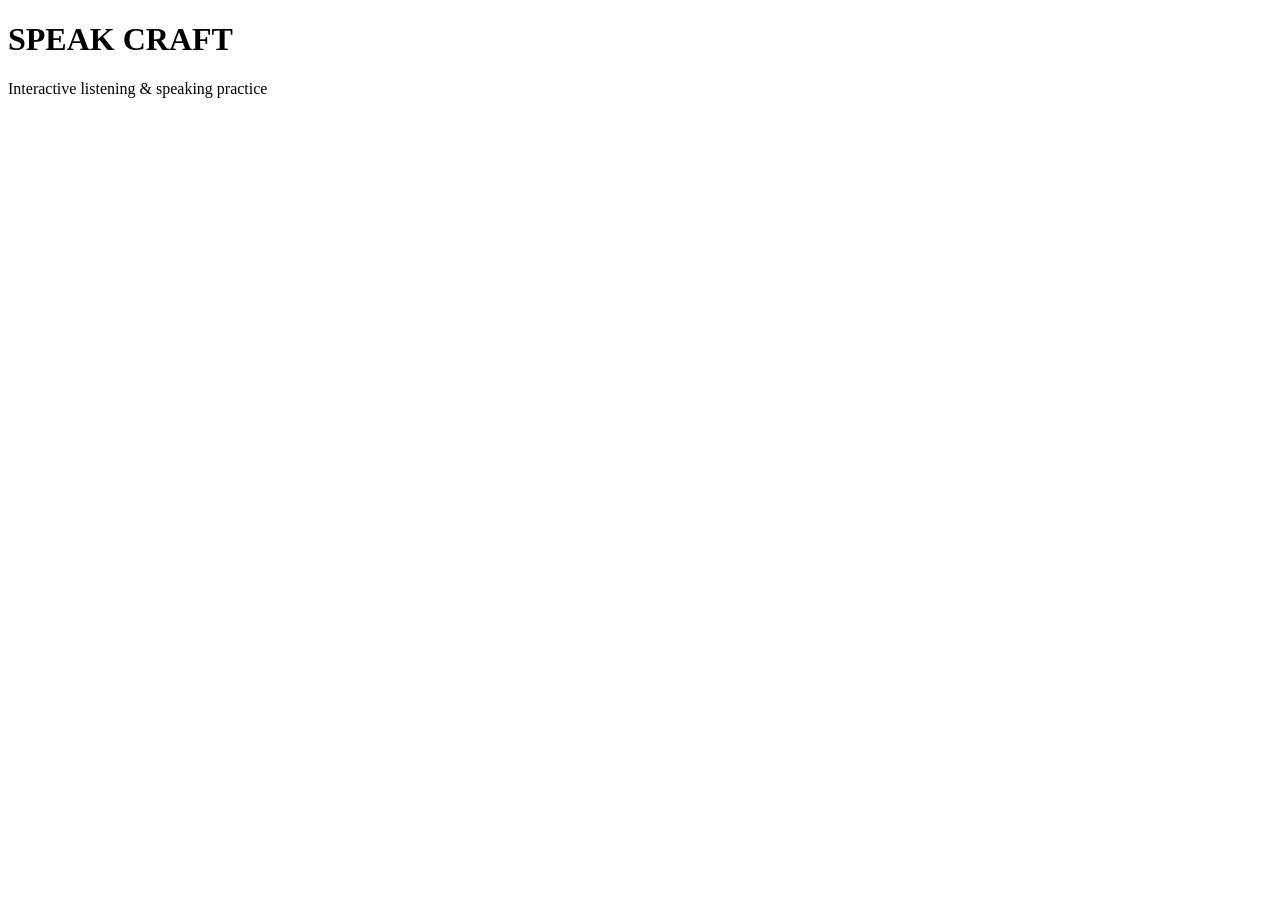
==== index.html @ 2a425ad0 "Add files via upload" ====
<!doctype html>
<html lang="es">
  <head>
    <meta name="viewport" content="width=device-width, initial-scale=1.0" />
    <meta charset="UTF-8" />
    <title>Bienvenido - SpeakCraft</title>
    <link rel="stylesheet" href="css/bienvenido.css" />
  </head>

  <body class="welcome-body">
    <div class="welcome-container">
      <h1>SPEAK <span>CRAFT</span></h1>
      <p>Interactive listening & speaking practice</p>
      <div class="loader"></div>
    </div>

    <script>
      // Redirección automática después de 3 segundos
      setTimeout(() => {
        window.location.href = "principal.html";
      }, 3000);
    </script>
  </body>
</html>
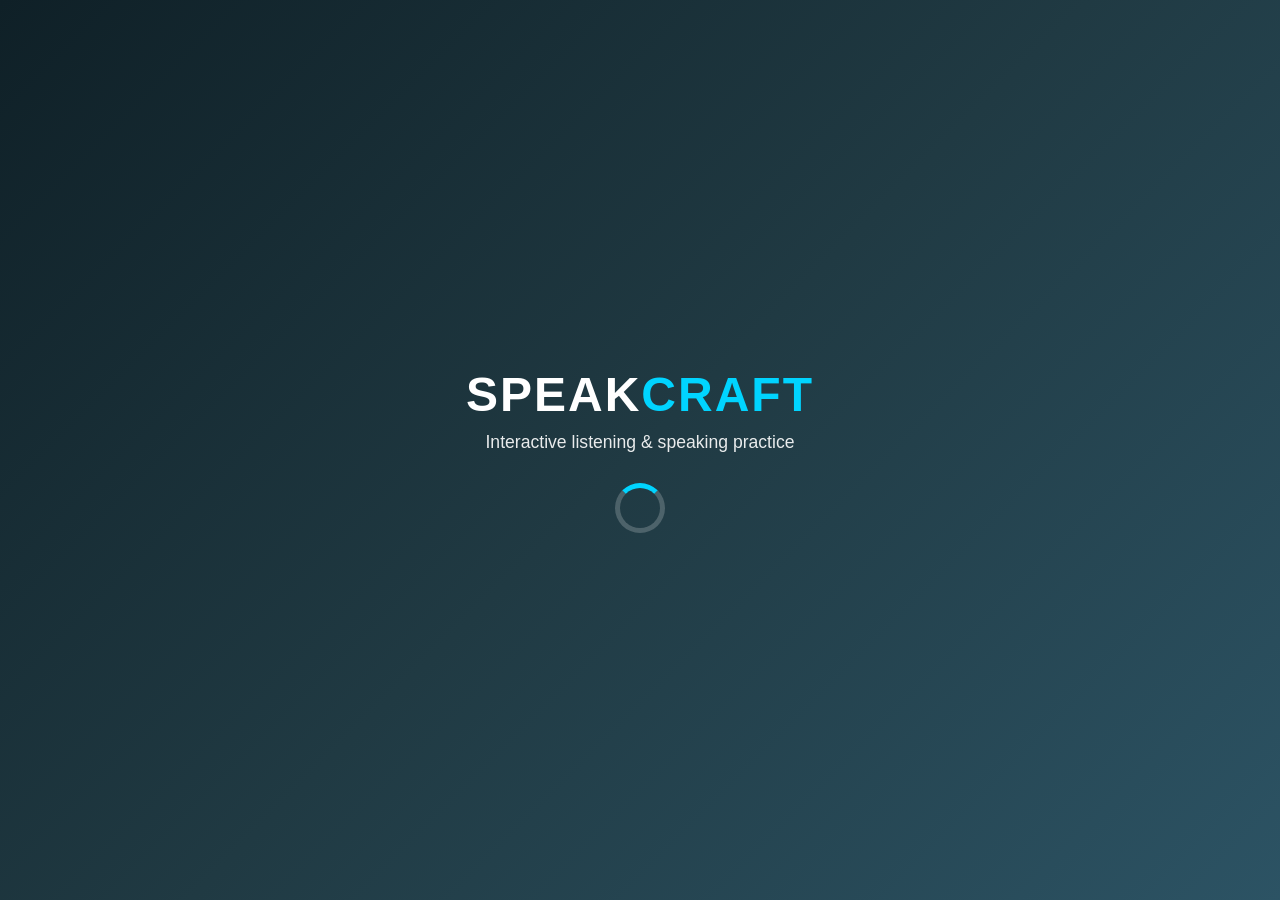
==== commit dc7e4b63: "Add files via upload arreglos" ====
--- a/index.html
+++ b/index.html
@@ -9,7 +9,7 @@
 
   <body class="welcome-body">
     <div class="welcome-container">
-      <h1>SPEAK <span>CRAFT</span></h1>
+      <h1>SPEAK<span>CRAFT</span></h1>
       <p>Interactive listening & speaking practice</p>
       <div class="loader"></div>
     </div>
--- a/css/bienvenido.css
+++ b/css/bienvenido.css
@@ -0,0 +1,107 @@
+/* ======================
+   RESET GENERAL
+====================== */
+* {
+  margin: 0;
+  padding: 0;
+  box-sizing: border-box;
+  font-family: "Segoe UI", sans-serif;
+}
+
+/* ======================
+   WELCOME SCREEN
+====================== */
+.welcome-body {
+  background: linear-gradient(135deg, #0f2027, #203a43, #2c5364);
+  height: 100vh;
+  display: flex;
+  justify-content: center;
+  align-items: center;
+}
+
+.welcome-container {
+  text-align: center;
+  color: #fff;
+  animation: fadeIn 1.5s ease-in-out;
+}
+
+.welcome-container h1 {
+  font-size: 3rem;
+  letter-spacing: 2px;
+}
+
+.welcome-container h1 span {
+  color: #00d4ff;
+}
+
+.welcome-container p {
+  margin-top: 10px;
+  font-size: 1.1rem;
+  opacity: 0.9;
+}
+
+/* Loader */
+.loader {
+  margin: 30px auto 0;
+  width: 50px;
+  height: 50px;
+  border: 5px solid rgba(255, 255, 255, 0.2);
+  border-top: 5px solid #00d4ff;
+  border-radius: 50%;
+  animation: spin 1s linear infinite;
+}
+
+/* Animaciones */
+@keyframes spin {
+  to {
+    transform: rotate(360deg);
+  }
+}
+
+@keyframes fadeIn {
+  from {
+    opacity: 0;
+    transform: scale(0.95);
+  }
+  to {
+    opacity: 1;
+    transform: scale(1);
+  }
+}
+
+@media (max-width: 768px) {
+  .steps-container {
+    flex-direction: column;
+  }
+}
+
+/* =========================
+   RESPONSIVE DESIGN
+   ========================= */
+
+@media (max-width: 768px) {
+  body {
+    display: block;
+  }
+
+  .sidebar {
+    width: 100%;
+    height: auto;
+    position: relative;
+  }
+
+  .main-content {
+    margin-left: 0;
+    width: 100%;
+    padding: 20px;
+  }
+
+  .hero-card {
+    flex-direction: column;
+  }
+
+  .hero-card img {
+    width: 100%;
+    height: auto;
+  }
+}
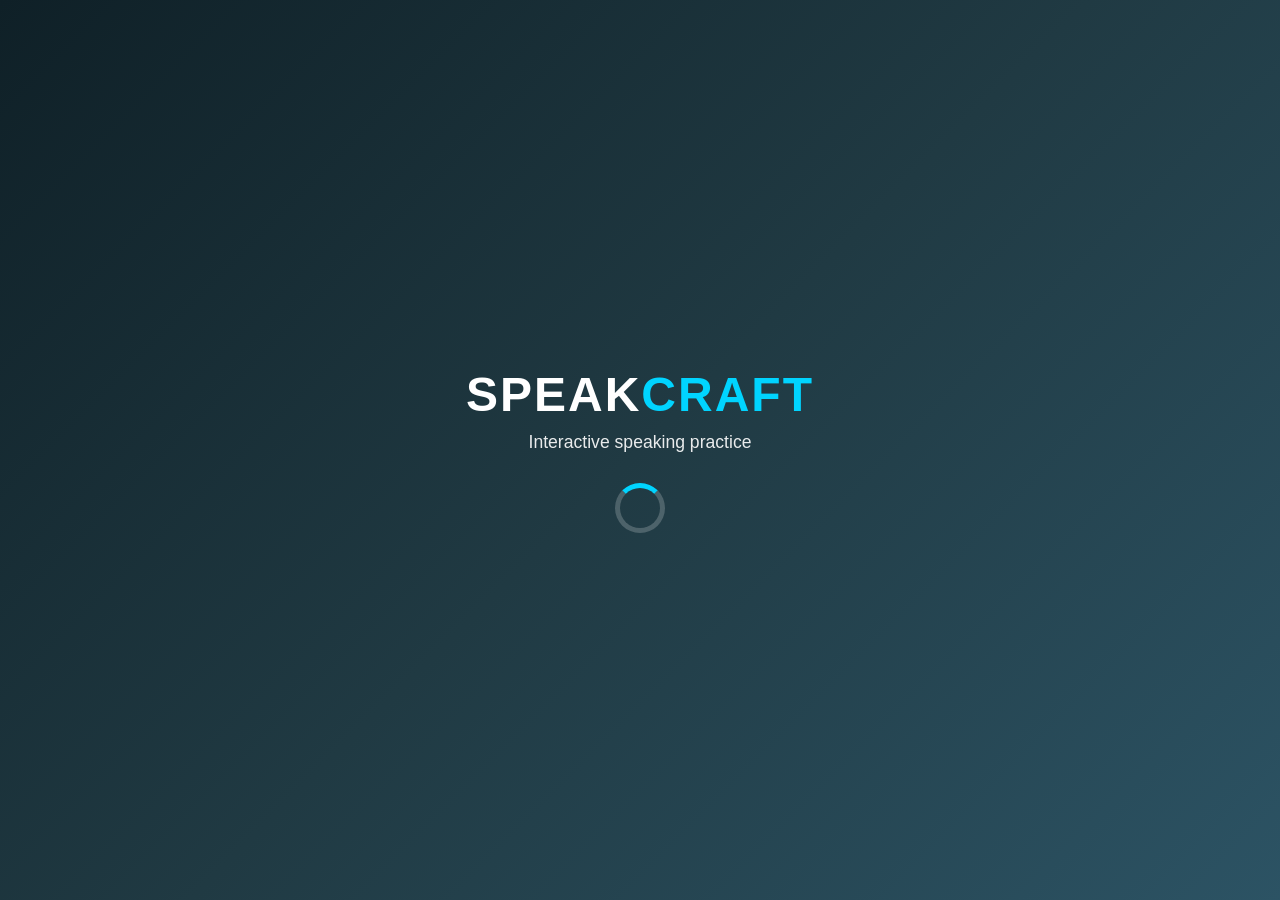
==== commit d43544de: "Add files via upload nuevos arreglos" ====
--- a/index.html
+++ b/index.html
@@ -10,7 +10,7 @@
   <body class="welcome-body">
     <div class="welcome-container">
       <h1>SPEAK<span>CRAFT</span></h1>
-      <p>Interactive listening & speaking practice</p>
+      <p>Interactive speaking practice</p>
       <div class="loader"></div>
     </div>
 
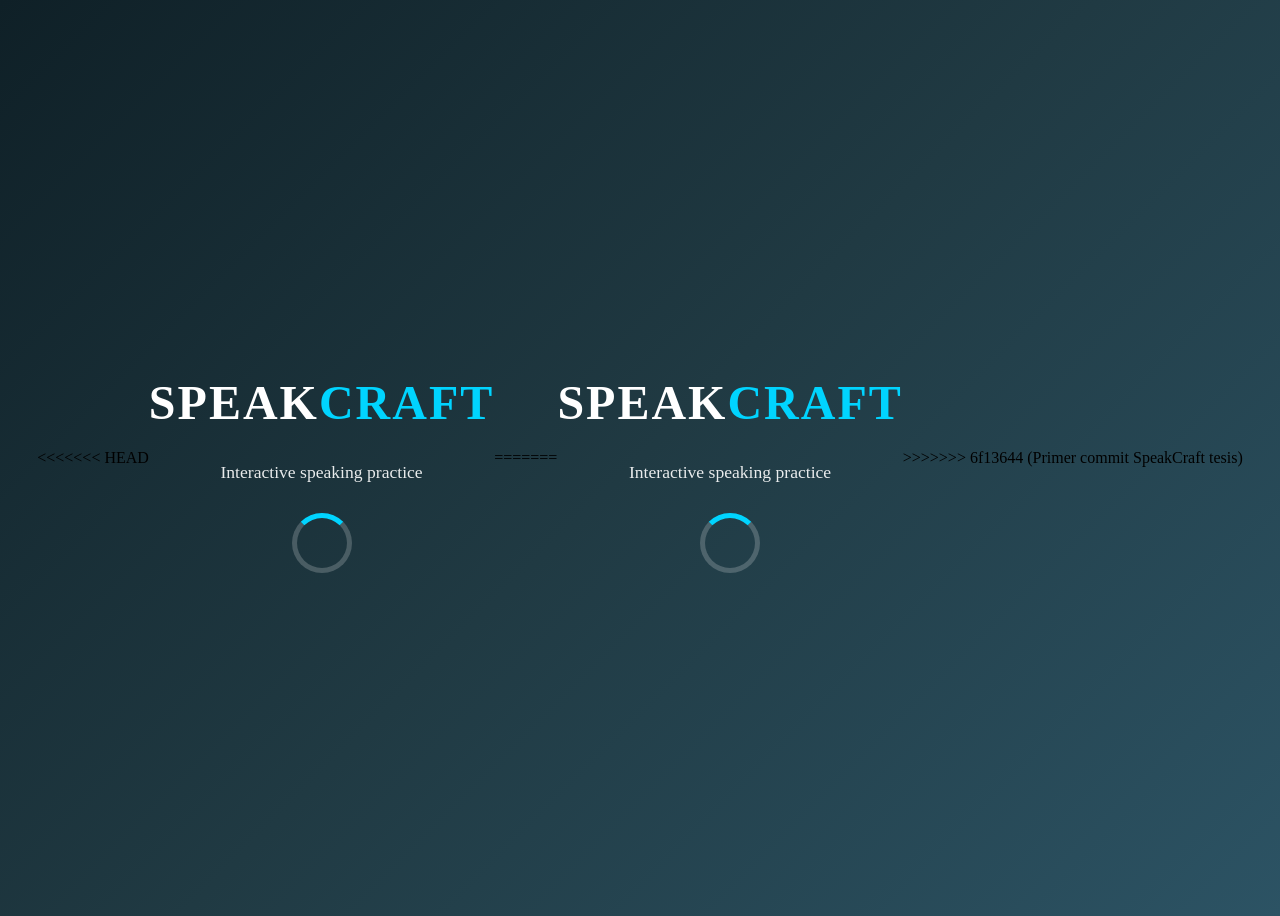
==== commit 8102a1b4: "Resolver conflicto SpeakCraft" ====
--- a/index.html
+++ b/index.html
@@ -1,3 +1,4 @@
+<<<<<<< HEAD
 <!doctype html>
 <html lang="es">
   <head>
@@ -22,3 +23,29 @@
     </script>
   </body>
 </html>
+=======
+<!doctype html>
+<html lang="es">
+  <head>
+    <meta name="viewport" content="width=device-width, initial-scale=1.0" />
+    <meta charset="UTF-8" />
+    <title>Bienvenido - SpeakCraft</title>
+    <link rel="stylesheet" href="css/bienvenido.css" />
+  </head>
+
+  <body class="welcome-body">
+    <div class="welcome-container">
+      <h1>SPEAK<span>CRAFT</span></h1>
+      <p>Interactive speaking practice</p>
+      <div class="loader"></div>
+    </div>
+
+    <script>
+      // Redirección automática después de 3 segundos
+      setTimeout(() => {
+        window.location.href = "principal.html";
+      }, 3000);
+    </script>
+  </body>
+</html>
+>>>>>>> 6f13644 (Primer commit SpeakCraft tesis)
--- a/css/bienvenido.css
+++ b/css/bienvenido.css
@@ -1,3 +1,4 @@
+<<<<<<< HEAD
 /* ======================
    RESET GENERAL
 ====================== */
@@ -105,3 +106,112 @@
     height: auto;
   }
 }
+=======
+/* ======================
+   RESET GENERAL
+====================== */
+* {
+  margin: 0;
+  padding: 0;
+  box-sizing: border-box;
+  font-family: "Segoe UI", sans-serif;
+}
+
+/* ======================
+   WELCOME SCREEN
+====================== */
+.welcome-body {
+  background: linear-gradient(135deg, #0f2027, #203a43, #2c5364);
+  height: 100vh;
+  display: flex;
+  justify-content: center;
+  align-items: center;
+}
+
+.welcome-container {
+  text-align: center;
+  color: #fff;
+  animation: fadeIn 1.5s ease-in-out;
+}
+
+.welcome-container h1 {
+  font-size: 3rem;
+  letter-spacing: 2px;
+}
+
+.welcome-container h1 span {
+  color: #00d4ff;
+}
+
+.welcome-container p {
+  margin-top: 10px;
+  font-size: 1.1rem;
+  opacity: 0.9;
+}
+
+/* Loader */
+.loader {
+  margin: 30px auto 0;
+  width: 50px;
+  height: 50px;
+  border: 5px solid rgba(255, 255, 255, 0.2);
+  border-top: 5px solid #00d4ff;
+  border-radius: 50%;
+  animation: spin 1s linear infinite;
+}
+
+/* Animaciones */
+@keyframes spin {
+  to {
+    transform: rotate(360deg);
+  }
+}
+
+@keyframes fadeIn {
+  from {
+    opacity: 0;
+    transform: scale(0.95);
+  }
+  to {
+    opacity: 1;
+    transform: scale(1);
+  }
+}
+
+@media (max-width: 768px) {
+  .steps-container {
+    flex-direction: column;
+  }
+}
+
+/* =========================
+   RESPONSIVE DESIGN
+   ========================= */
+
+@media (max-width: 768px) {
+  body {
+    display: block;
+  }
+
+  .sidebar {
+    width: 100%;
+    height: auto;
+    position: relative;
+  }
+
+  .main-content {
+    margin-left: 0;
+    width: 100%;
+    padding: 20px;
+  }
+
+  .hero-card {
+    flex-direction: column;
+  }
+
+  .hero-card img {
+    width: 100%;
+    height: auto;
+  }
+}
+>>>>>>> 6f13644 (Primer commit SpeakCraft tesis)
--- a/css/bienvenido.css
+++ b/css/bienvenido.css
@@ -1,3 +1,4 @@
+<<<<<<< HEAD
 /* ======================
    RESET GENERAL
 ====================== */
@@ -105,3 +106,112 @@
     height: auto;
   }
 }
+=======
+/* ======================
+   RESET GENERAL
+====================== */
+* {
+  margin: 0;
+  padding: 0;
+  box-sizing: border-box;
+  font-family: "Segoe UI", sans-serif;
+}
+
+/* ======================
+   WELCOME SCREEN
+====================== */
+.welcome-body {
+  background: linear-gradient(135deg, #0f2027, #203a43, #2c5364);
+  height: 100vh;
+  display: flex;
+  justify-content: center;
+  align-items: center;
+}
+
+.welcome-container {
+  text-align: center;
+  color: #fff;
+  animation: fadeIn 1.5s ease-in-out;
+}
+
+.welcome-container h1 {
+  font-size: 3rem;
+  letter-spacing: 2px;
+}
+
+.welcome-container h1 span {
+  color: #00d4ff;
+}
+
+.welcome-container p {
+  margin-top: 10px;
+  font-size: 1.1rem;
+  opacity: 0.9;
+}
+
+/* Loader */
+.loader {
+  margin: 30px auto 0;
+  width: 50px;
+  height: 50px;
+  border: 5px solid rgba(255, 255, 255, 0.2);
+  border-top: 5px solid #00d4ff;
+  border-radius: 50%;
+  animation: spin 1s linear infinite;
+}
+
+/* Animaciones */
+@keyframes spin {
+  to {
+    transform: rotate(360deg);
+  }
+}
+
+@keyframes fadeIn {
+  from {
+    opacity: 0;
+    transform: scale(0.95);
+  }
+  to {
+    opacity: 1;
+    transform: scale(1);
+  }
+}
+
+@media (max-width: 768px) {
+  .steps-container {
+    flex-direction: column;
+  }
+}
+
+/* =========================
+   RESPONSIVE DESIGN
+   ========================= */
+
+@media (max-width: 768px) {
+  body {
+    display: block;
+  }
+
+  .sidebar {
+    width: 100%;
+    height: auto;
+    position: relative;
+  }
+
+  .main-content {
+    margin-left: 0;
+    width: 100%;
+    padding: 20px;
+  }
+
+  .hero-card {
+    flex-direction: column;
+  }
+
+  .hero-card img {
+    width: 100%;
+    height: auto;
+  }
+}
+>>>>>>> 6f13644 (Primer commit SpeakCraft tesis)
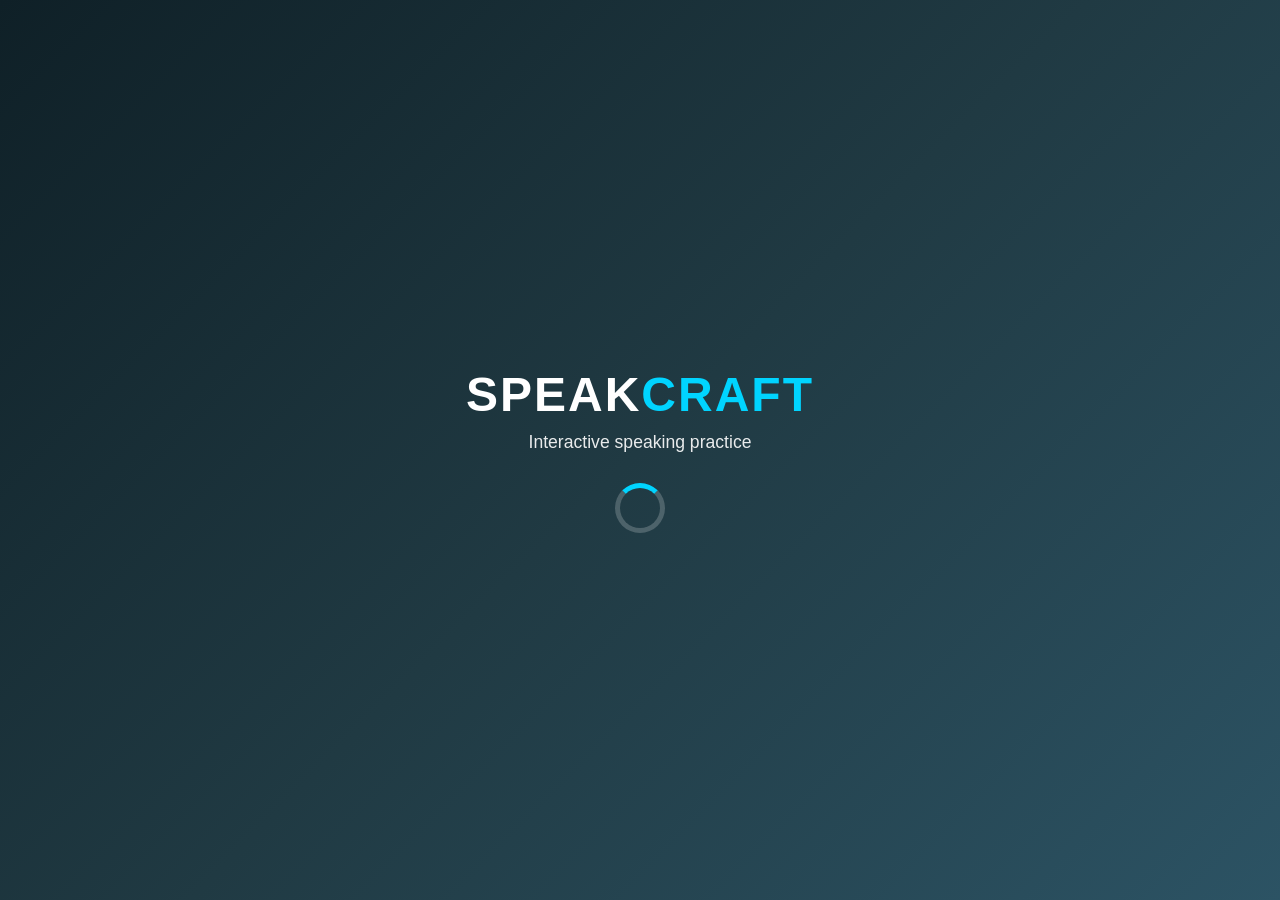
==== commit 57fb4be8: "Guardar cambios SpeakCraft despues de resolver conflictos" ====
--- a/index.html
+++ b/index.html
@@ -1,29 +1,3 @@
-<<<<<<< HEAD
-<!doctype html>
-<html lang="es">
-  <head>
-    <meta name="viewport" content="width=device-width, initial-scale=1.0" />
-    <meta charset="UTF-8" />
-    <title>Bienvenido - SpeakCraft</title>
-    <link rel="stylesheet" href="css/bienvenido.css" />
-  </head>
-
-  <body class="welcome-body">
-    <div class="welcome-container">
-      <h1>SPEAK<span>CRAFT</span></h1>
-      <p>Interactive speaking practice</p>
-      <div class="loader"></div>
-    </div>
-
-    <script>
-      // Redirección automática después de 3 segundos
-      setTimeout(() => {
-        window.location.href = "principal.html";
-      }, 3000);
-    </script>
-  </body>
-</html>
-=======
 <!doctype html>
 <html lang="es">
   <head>
@@ -48,4 +22,3 @@
     </script>
   </body>
 </html>
->>>>>>> 6f13644 (Primer commit SpeakCraft tesis)
--- a/css/bienvenido.css
+++ b/css/bienvenido.css
@@ -1,112 +1,3 @@
-<<<<<<< HEAD
-/* ======================
-   RESET GENERAL
-====================== */
-* {
-  margin: 0;
-  padding: 0;
-  box-sizing: border-box;
-  font-family: "Segoe UI", sans-serif;
-}
-
-/* ======================
-   WELCOME SCREEN
-====================== */
-.welcome-body {
-  background: linear-gradient(135deg, #0f2027, #203a43, #2c5364);
-  height: 100vh;
-  display: flex;
-  justify-content: center;
-  align-items: center;
-}
-
-.welcome-container {
-  text-align: center;
-  color: #fff;
-  animation: fadeIn 1.5s ease-in-out;
-}
-
-.welcome-container h1 {
-  font-size: 3rem;
-  letter-spacing: 2px;
-}
-
-.welcome-container h1 span {
-  color: #00d4ff;
-}
-
-.welcome-container p {
-  margin-top: 10px;
-  font-size: 1.1rem;
-  opacity: 0.9;
-}
-
-/* Loader */
-.loader {
-  margin: 30px auto 0;
-  width: 50px;
-  height: 50px;
-  border: 5px solid rgba(255, 255, 255, 0.2);
-  border-top: 5px solid #00d4ff;
-  border-radius: 50%;
-  animation: spin 1s linear infinite;
-}
-
-/* Animaciones */
-@keyframes spin {
-  to {
-    transform: rotate(360deg);
-  }
-}
-
-@keyframes fadeIn {
-  from {
-    opacity: 0;
-    transform: scale(0.95);
-  }
-  to {
-    opacity: 1;
-    transform: scale(1);
-  }
-}
-
-@media (max-width: 768px) {
-  .steps-container {
-    flex-direction: column;
-  }
-}
-
-/* =========================
-   RESPONSIVE DESIGN
-   ========================= */
-
-@media (max-width: 768px) {
-  body {
-    display: block;
-  }
-
-  .sidebar {
-    width: 100%;
-    height: auto;
-    position: relative;
-  }
-
-  .main-content {
-    margin-left: 0;
-    width: 100%;
-    padding: 20px;
-  }
-
-  .hero-card {
-    flex-direction: column;
-  }
-
-  .hero-card img {
-    width: 100%;
-    height: auto;
-  }
-}
-=======
 /* ======================
    RESET GENERAL
 ====================== */
@@ -214,4 +105,3 @@
     height: auto;
   }
 }
->>>>>>> 6f13644 (Primer commit SpeakCraft tesis)
